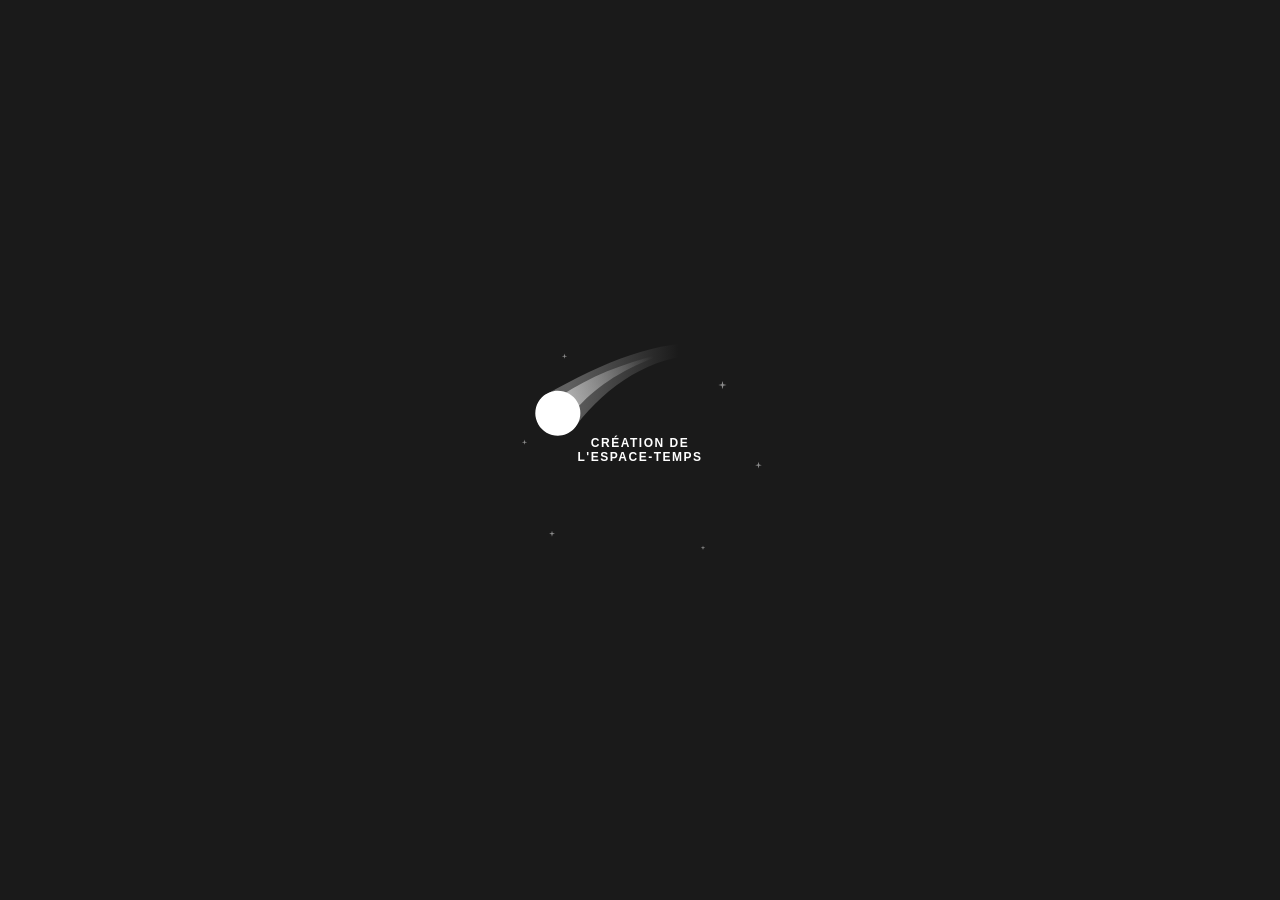
==== index.html @ 727779e1 "Initial PWA build Tablet/web version of the Electron whiteboard app. Reuses the same drawing engine " ====
<!DOCTYPE html>
<html lang="fr">
<head>
<meta charset="UTF-8">
<meta name="viewport" content="width=device-width, initial-scale=1, maximum-scale=1, user-scalable=no, viewport-fit=cover">
<meta http-equiv="Content-Security-Policy" content="default-src 'self'; connect-src 'self' https://electron.echecetmaths-coursparticuliers.workers.dev; img-src 'self' data: blob:; style-src 'self' 'unsafe-inline'; script-src 'self'">
<meta name="theme-color" content="#1a1a1a">
<meta name="mobile-web-app-capable" content="yes">
<meta name="apple-mobile-web-app-capable" content="yes">
<meta name="apple-mobile-web-app-status-bar-style" content="black-translucent">
<meta name="apple-mobile-web-app-title" content="Electron">
<title>Electron</title>
<link rel="manifest" href="manifest.webmanifest">
<link rel="apple-touch-icon" href="icons/icon-180.png">
<link rel="stylesheet" href="style.css">
</head>
<body>

<div id="splash-screen">
  <div class="splash-orbit">
    <svg viewBox="-110 -110 220 220" width="220" height="220">
      <defs>
        <linearGradient id="splash-tail-grad-a" x1="304.633" y1="324.722" x2="863.633" y2="326.722" gradientUnits="userSpaceOnUse">
          <stop stop-color="#D9D9D9"/>
          <stop offset="1" stop-color="#D9D9D9" stop-opacity="0"/>
        </linearGradient>
        <linearGradient id="splash-tail-grad-b" x1="308.632" y1="320.722" x2="744.133" y2="118.722" gradientUnits="userSpaceOnUse">
          <stop stop-color="#D9D9D9"/>
          <stop offset="1" stop-color="#D9D9D9" stop-opacity="0"/>
        </linearGradient>
      </defs>
      <g class="splash-comet-group">
        <g transform="translate(-131.65 -113.87) scale(0.19687)">
          <path d="M1059.13 27.2217C729.133 27.2217 508.544 120.665 181.788 301.126L345.633 453.222C528.133 211.722 819.133 46.2269 1094.13 114.222L1059.13 27.2217Z" fill="url(#splash-tail-grad-a)" fill-opacity="0.37"/>
          <path d="M750.984 100.185C749.881 98.419 747.776 97.5637 745.758 98.0772C587.47 138.359 413.221 204.687 268.75 301.849C246.114 317.072 241.617 348.31 257.524 370.47C278.203 399.278 322.193 398.657 344.976 371.482C428.582 271.756 563.551 174.911 748.52 107.26C751.39 106.21 752.604 102.776 750.984 100.185Z" fill="url(#splash-tail-grad-b)" fill-opacity="0.64"/>
          <path d="M281.085 280.862C241.598 270.281 199.466 281.57 170.56 310.477V310.477C141.653 339.383 130.364 381.515 140.944 421.002V421.002C151.525 460.489 182.368 491.332 221.855 501.912V501.912C261.341 512.493 303.473 501.203 332.38 472.297V472.297C361.286 443.391 372.575 401.259 361.995 361.772V361.772C351.414 322.285 320.572 291.442 281.085 280.862V280.862Z" fill="white"/>
        </g>
      </g>
    </svg>
    <svg class="splash-star s1" viewBox="0 0 24 24"><path d="M12 2l1.8 7.2L21 11l-7.2 1.8L12 20l-1.8-7.2L3 11l7.2-1.8z"/></svg>
    <svg class="splash-star s2" viewBox="0 0 24 24"><path d="M12 2l1.8 7.2L21 11l-7.2 1.8L12 20l-1.8-7.2L3 11l7.2-1.8z"/></svg>
    <svg class="splash-star s3" viewBox="0 0 24 24"><path d="M12 2l1.8 7.2L21 11l-7.2 1.8L12 20l-1.8-7.2L3 11l7.2-1.8z"/></svg>
    <svg class="splash-star s4" viewBox="0 0 24 24"><path d="M12 2l1.8 7.2L21 11l-7.2 1.8L12 20l-1.8-7.2L3 11l7.2-1.8z"/></svg>
    <svg class="splash-star s5" viewBox="0 0 24 24"><path d="M12 2l1.8 7.2L21 11l-7.2 1.8L12 20l-1.8-7.2L3 11l7.2-1.8z"/></svg>
    <svg class="splash-star s6" viewBox="0 0 24 24"><path d="M12 2l1.8 7.2L21 11l-7.2 1.8L12 20l-1.8-7.2L3 11l7.2-1.8z"/></svg>
    <div class="splash-text">Création de l'espace-temps</div>
  </div>
</div>

<div id="app">

  <aside id="sidebar">
    <div id="sidebar-header">
      <div id="logo"><span class="pulse-dot-wrap"><span class="pulse-ring"></span><span class="pulse-ring pulse-ring2"></span><span class="pulse-core"></span></span>Electron</div>
      <div id="sidebar-actions">
        <button id="btn-new-board" title="Nouveau tableau">+ Nouveau</button>
        <button id="btn-select-boards" title="Sélectionner des tableaux">Sélectionner</button>
      </div>
    </div>
    <div id="board-select-bar" class="hidden">
      <label class="board-select-all"><input type="checkbox" id="chk-select-all"> Tout sélectionner</label>
      <button id="btn-delete-selected" disabled>Supprimer</button>
      <button id="btn-cancel-select">Annuler</button>
    </div>
    <div id="board-list"></div>
    <div id="subscribe-btn-wrap">
      <div id="subscribe-btn-stars"></div>
      <button id="btn-subscribe" title="Personnaliser l'export PDF">
        <svg viewBox="0 0 24 24" fill="none" stroke="currentColor" stroke-width="1.6" stroke-linejoin="round"><path d="M12 17.27L18.18 21l-1.64-7.03L22 9.24l-7.19-.61L12 2 9.19 8.63 2 9.24l5.46 4.73L5.82 21z"/></svg>
        <span id="btn-subscribe-label">Personnaliser l'export PDF</span>
      </button>
    </div>
    <button id="btn-promo" title="Visiter echecetmaths.com">Propulsé par Echec &amp; Maths – Cours particuliers</button>
  </aside>

  <main id="main">
    <div id="topbar">
      <div class="tb-group">
        <button id="toggle-sidebar" class="icon-btn" title="Afficher/masquer la liste">☰</button>
        <input id="board-title" type="text" value="Tableau sans titre" spellcheck="false" title="Cliquer pour renommer le tableau">
      </div>
      <div class="tb-group" id="topbar-actions">
        <button id="btn-pages-mode" class="icon-btn" title="Mode pages A4">
          <svg viewBox="0 0 24 24" fill="none" stroke="currentColor" stroke-width="2" stroke-linecap="round">
            <rect x="5" y="2.5" width="14" height="19" rx="1.5" stroke-dasharray="2.8 2.8"/>
          </svg>
        </button>
        <button id="btn-settings" class="icon-btn" title="Réglages de l'export PDF">
          <svg viewBox="0 0 332 294" fill="none" xmlns="http://www.w3.org/2000/svg">
            <circle cx="165.777" cy="147" r="138" stroke="currentColor" stroke-width="18"/>
            <path d="M227.78 34.0013C276.575 5.77308 315.196 -4.90496 327.582 9.66242C347.616 33.2245 291.433 113.908 202.093 189.873L199.999 191.647C111.372 266.498 23.9311 308.136 4.05311 284.758C-8.36052 270.158 8.48887 233.626 44.3578 189.875C44.331 189.917 44.3045 189.959 44.2777 190L52.5306 208.45C48.1718 214.003 44.1709 219.396 40.5531 224.591C29.6777 240.209 22.8629 253.188 19.7953 262.811C17.9597 268.569 17.91 271.571 18.0394 272.867C19.2971 273.202 22.268 273.636 28.2465 272.75C38.2378 271.27 52.1428 266.629 69.306 258.406C103.384 242.078 146.592 213.438 190.433 176.16C234.274 138.882 269.489 100.841 291.082 69.8304C301.958 54.2126 308.773 41.234 311.84 31.6107C313.676 25.8513 313.727 22.849 313.597 21.554C312.34 21.218 309.369 20.7851 303.389 21.6712C293.398 23.1519 279.493 27.7917 262.329 36.015C256.616 38.7527 250.645 41.8367 244.457 45.2493C244.564 45.1664 244.671 45.0834 244.778 45.0003L227.78 34.0013Z" fill="currentColor"/>
          </svg>
        </button>
        <button id="btn-export" class="icon-btn" title="Exporter">
          <svg viewBox="0 0 24 24">
            <g transform="rotate(315 12 12)"><path d="M12 2.5c2.8 1.8 4.5 5.3 4.5 8.8 0 2.4-.7 4.5-1.8 6.2l-2.7 3-2.7-3C8.2 15.8 7.5 13.7 7.5 11.3c0-3.5 1.7-7 4.5-8.8z"/><circle cx="12" cy="10.5" r="1.7"/><path d="M8.3 15.5c-1.8.4-3 2-3 4.8 2.5 0 4.1-1.1 4.6-2.9M15.7 15.5c1.8.4 3 2 3 4.8-2.5 0-4.1-1.1-4.6-2.9"/></g>
            <g transform="scale(-1,1) translate(-24,0)">
              <path d="M4 18.2l.6 1.6 1.6.6-1.6.6-.6 1.6-.6-1.6-1.6-.6 1.6-.6z" fill="currentColor" stroke="none"/>
              <path d="M7.8 14.5l.4 1.1 1.1.4-1.1.4-.4 1.1-.4-1.1-1.1-.4 1.1-.4z" fill="currentColor" stroke="none"/>
            </g>
          </svg>
        </button>
        <button id="btn-theme" class="icon-btn" title="Thème"></button>
        <button id="btn-shortcuts" class="icon-btn" title="Raccourcis clavier">
          <svg viewBox="0 0 24 24"><path d="M12 2l1.8 7.2L21 11l-7.2 1.8L12 20l-1.8-7.2L3 11l7.2-1.8z"/></svg>
        </button>
        <button id="btn-clear" class="icon-btn" title="Effacer le tableau">🗑</button>
      </div>
    </div>

    <div id="canvas-wrap">
      <canvas id="board-canvas"></canvas>
      <div id="overlay-layer"></div>
      <div id="selection-toolbar"></div>

      <div id="tool-flyout"></div>

      <div id="calc-stars"></div>
      <div id="calc-panel" class="hidden">
        <div id="calc-header">
          <span>Calculatrice</span>
          <div id="calc-header-actions">
            <button id="calc-mode-toggle" title="Basculer degrés / radians">DEG</button>
            <button id="calc-close" title="Fermer">✕</button>
          </div>
        </div>
        <input id="calc-input" type="text" placeholder="Ex : sin(30)+2^3" spellcheck="false" autocomplete="off">
        <div id="calc-result"></div>
        <div id="calc-buttons"></div>
      </div>

      <div id="custom-cursor">
        <span class="pulse-ring"></span><span class="pulse-ring pulse-ring2"></span><span class="pulse-core"></span>
        <svg id="eraser-ring" viewBox="0 0 100 100"><circle cx="50" cy="50" r="46" stroke-width="8" stroke-dasharray="10 14"/></svg>
        <span id="cursor-badge"></span>
      </div>

      <div id="toolbar-stars"></div>

      <div id="bottom-toolbar">
        <button class="tool-btn" id="btn-undo" title="Annuler (Ctrl+Z)">↺</button>
        <button class="tool-btn" id="btn-redo" title="Rétablir (Ctrl+Y)">↻</button>
        <span class="bt-sep"></span>
        <button class="tool-btn" data-tool="select" data-flyout="select" title="Sélection (A)">
          <svg viewBox="0 0 24 24"><path d="M3 3l7.07 16.97 2.51-7.39 7.39-2.51L3 3z"/></svg>
        </button>
        <button class="tool-btn" data-tool="hand" title="Main / déplacer (Z)">
          <svg viewBox="0 0 24 24"><path d="M8 12V5a1.5 1.5 0 0 1 3 0v5M11 10V3.5a1.5 1.5 0 0 1 3 0V10m3 0V5a1.5 1.5 0 0 1 3 0v9c0 3.5-2 7-6 7s-6-2-8-5l-1.5-3c-.5-1 0-2 1-2.2.7-.15 1.3.1 1.8.7L8 13"/></svg>
        </button>
        <span class="bt-sep"></span>
        <button class="tool-btn" data-tool="pen" data-flyout="pen" title="Stylo (E)">
          <svg viewBox="0 0 24 24"><g transform="rotate(315 12 12)"><path d="M12 2.5c2.8 1.8 4.5 5.3 4.5 8.8 0 2.4-.7 4.5-1.8 6.2l-2.7 3-2.7-3C8.2 15.8 7.5 13.7 7.5 11.3c0-3.5 1.7-7 4.5-8.8z"/><circle cx="12" cy="10.5" r="1.7"/><path d="M8.3 15.5c-1.8.4-3 2-3 4.8 2.5 0 4.1-1.1 4.6-2.9M15.7 15.5c1.8.4 3 2 3 4.8-2.5 0-4.1-1.1-4.6-2.9"/></g></svg>
        </button>
        <span class="bt-sep"></span>
        <button class="tool-btn" data-tool="note" title="Ajouter une note (N)">
          <svg viewBox="0 0 24 24"><path d="M4 4h16v11l-5 5H4V4z"/><path d="M15 20v-5h5"/></svg>
        </button>
        <span class="bt-sep"></span>
        <button class="tool-btn" data-tool="text" title="Texte (T)">
          <svg viewBox="0 0 24 24"><path d="M5 6h14M12 6v13"/></svg>
        </button>
        <button class="tool-btn" data-tool="shapes" data-flyout="shapes" title="Formes">
          <svg viewBox="0 0 24 24"><rect x="3" y="3" width="9" height="9" rx="1.5"/><circle cx="16.5" cy="16.5" r="4.5"/></svg>
        </button>
        <button class="tool-btn" data-flyout="maths" title="Maths">
          <svg viewBox="0 0 24 24"><path d="M3 21V3M3 21h18"/><path d="M6.5 15c1.8-6 3.6-6 5.5 0s3.7 6 5.5 0"/></svg>
        </button>
        <span class="bt-sep"></span>
        <button class="tool-btn" id="btn-grid" title="Afficher / masquer le quadrillage">
          <svg viewBox="0 0 24 24"><rect x="3" y="3" width="18" height="18" rx="1.5"/><path d="M3 9h18M3 15h18M9 3v18M15 3v18"/></svg>
        </button>
        <span class="bt-sep"></span>
        <button class="tool-btn" id="btn-insert" title="Insérer une image ou un document (PDF)">
          <svg viewBox="0 0 24 24"><circle cx="12" cy="12" r="9"/><path d="M12 8v8M8 12h8"/></svg>
        </button>
      </div>

      <div id="empty-state" class="hidden">
        <div class="empty-state-inner">
          <p>Aucun tableau sélectionné</p>
          <button id="btn-empty-new">+ Nouveau tableau</button>
        </div>
      </div>

      <div id="zoom-pill">
        <button id="btn-zoom-out" title="Zoom arrière">
          <svg viewBox="0 0 24 24"><circle cx="10.5" cy="10.5" r="6.5"/><path d="M21 21l-4.8-4.8M8 10.5h5"/></svg>
        </button>
        <span id="zoom-level">100%</span>
        <button id="btn-zoom-in" title="Zoom avant">
          <svg viewBox="0 0 24 24"><circle cx="10.5" cy="10.5" r="6.5"/><path d="M21 21l-4.8-4.8M10.5 8v5M8 10.5h5"/></svg>
        </button>
        <button id="btn-zoom-fit" title="Ajuster à l'écran">
          <svg viewBox="0 0 24 24"><path d="M9 4H5a1 1 0 0 0-1 1v4M15 4h4a1 1 0 0 1 1 1v4M9 20H5a1 1 0 0 1-1-1v-4M15 20h4a1 1 0 0 0 1-1v-4"/></svg>
        </button>
      </div>
    </div>
    <div id="status-bar">
      <span id="save-status">Enregistré</span>
    </div>
  </main>

  <div id="subscribe-modal" class="hidden">
    <div id="subscribe-panel">
      <div id="subscribe-header">
        <span id="subscribe-title">Personnaliser l'export PDF</span>
        <button id="btn-subscribe-close" title="Fermer">✕</button>
      </div>
      <div id="subscribe-body">

        <!-- Not subscribed: explainer + subscribe -->
        <div id="subscribe-screen-explainer">
          <p class="subscribe-intro">Avec l'abonnement, personnalise l'apparence de tes exports PDF :</p>
          <div id="subscribe-compare">
            <div class="subscribe-compare-col">
              <div class="subscribe-compare-head">Sans abonnement</div>
              <div class="subscribe-compare-row"><span class="sc-label">Header</span><span class="sc-value">Texte fixe</span></div>
              <div class="subscribe-compare-row"><span class="sc-label">Footer</span><span class="sc-value">Texte fixe</span></div>
              <div class="subscribe-compare-row"><span class="sc-label">Dernière page</span><span class="sc-value">Page fixe (QR code)</span></div>
              <div class="subscribe-compare-row"><span class="sc-label">Logo</span><span class="sc-value">Logo Echec &amp; Maths</span></div>
            </div>
            <div class="subscribe-compare-col subscribe-compare-col-highlight">
              <div class="subscribe-compare-head">Avec abonnement</div>
              <div class="subscribe-compare-row"><span class="sc-label">Header</span><span class="sc-value">Modifiable ou masquable</span></div>
              <div class="subscribe-compare-row"><span class="sc-label">Footer</span><span class="sc-value">Modifiable ou masquable</span></div>
              <div class="subscribe-compare-row"><span class="sc-label">Dernière page</span><span class="sc-value">Ton propre PDF, ou masquable</span></div>
              <div class="subscribe-compare-row"><span class="sc-label">Logo</span><span class="sc-value">Ton propre logo</span></div>
            </div>
          </div>

          <label class="subscribe-label" for="subscribe-email">Email utilisé lors du paiement</label>
          <div id="subscribe-email-row">
            <input type="email" id="subscribe-email" placeholder="toi@exemple.com">
            <button id="btn-subscribe-verify">Vérifier</button>
          </div>
          <p id="subscribe-status">Statut : entre ton email et clique sur Vérifier après paiement.</p>

          <div id="subscribe-plans">
            <button id="btn-subscribe-monthly" class="subscribe-plan-btn">S'abonner — 2,99€ / mois</button>
            <button id="btn-subscribe-yearly" class="subscribe-plan-btn">S'abonner — 29,99€ / an</button>
          </div>
          <p id="subscribe-cancel-note">Résiliable à n'importe quel moment, directement depuis l'application.</p>
        </div>

        <!-- Subscribed, opened via the sidebar star button: manage/cancel -->
        <div id="subscribe-screen-manage" class="hidden">
          <p id="manage-status">Chargement...</p>
          <button id="btn-manage-portal" class="subscribe-plan-btn">Gérer mon abonnement (Stripe)</button>
        </div>

        <!-- Subscribed, opened via the gear button: editable export settings -->
        <div id="subscribe-screen-settings" class="hidden">
          <p id="pdf-prefs-cancel-notice" class="hidden"></p>
          <div id="pdf-prefs-columns">
            <div id="pdf-prefs-form-col">
              <div class="pdf-prefs-section">
                <label class="subscribe-label">Logo personnalisé</label>
                <div id="pdf-prefs-logo-row">
                  <img id="pdf-prefs-logo-preview" class="hidden">
                  <span id="pdf-prefs-logo-empty">Aucun logo</span>
                  <button id="btn-pdf-prefs-pick-logo">Choisir…</button>
                  <button id="btn-pdf-prefs-clear-logo" class="hidden">Retirer</button>
                </div>
              </div>

              <div class="pdf-prefs-section">
                <label class="subscribe-label" for="pdf-prefs-header-text">Texte du header (vide = nom du tableau)</label>
                <input type="text" id="pdf-prefs-header-text" placeholder="Nom du tableau">
              </div>

              <div class="pdf-prefs-section">
                <label class="subscribe-label" for="pdf-prefs-footer-text">Texte du footer</label>
                <input type="text" id="pdf-prefs-footer-text">
              </div>

              <div class="pdf-prefs-section">
                <label class="subscribe-label">Page de fin personnalisée</label>
                <div id="pdf-prefs-endpdf-row">
                  <span id="pdf-prefs-endpdf-name">Page par défaut (QR code)</span>
                  <button id="btn-pdf-prefs-pick-endpdf">Choisir un PDF…</button>
                  <button id="btn-pdf-prefs-clear-endpdf" class="hidden">Retirer</button>
                </div>
              </div>

              <div class="pdf-prefs-section pdf-prefs-toggles">
                <label class="pdf-pref-check"><input type="checkbox" id="pdf-prefs-cover"> Afficher la page de garde</label>
                <label class="pdf-pref-check"><input type="checkbox" id="pdf-prefs-end"> Afficher la page de fin</label>
                <label class="pdf-pref-check"><input type="checkbox" id="pdf-prefs-header"> Afficher le header</label>
                <label class="pdf-pref-check"><input type="checkbox" id="pdf-prefs-footer"> Afficher le footer</label>
                <label class="pdf-pref-check"><input type="checkbox" id="pdf-prefs-page-numbers"> Afficher les numéros de page</label>
                <label class="pdf-pref-check"><input type="checkbox" id="pdf-prefs-stars"> Afficher les étoiles décoratives</label>
                <label class="pdf-pref-check"><input type="checkbox" id="pdf-prefs-logo"> Afficher le logo</label>
                <label class="pdf-pref-check"><input type="checkbox" id="pdf-prefs-meteors"> Afficher les météorites</label>
              </div>

              <button id="btn-pdf-prefs-save">Enregistrer</button>
            </div>

            <div id="pdf-prefs-preview-col">
              <label class="subscribe-label">Aperçu</label>
              <div id="pdf-preview-stack">
                <div id="pdf-preview-loading">Chargement…</div>
              </div>
            </div>
          </div>
        </div>

      </div>
    </div>
  </div>

  <div id="portal-modal" class="hidden">
    <div id="portal-modal-inner">
      <div id="portal-modal-header">
        <span>Gérer mon abonnement</span>
        <button id="btn-portal-close" title="Fermer">✕</button>
      </div>
      <div id="portal-modal-slot"></div>
    </div>
  </div>

  <div id="shortcuts-modal" class="hidden">
    <div id="shortcuts-panel">
      <div id="shortcuts-header">
        <span>Raccourcis clavier</span>
        <button id="btn-shortcuts-close" title="Fermer">✕</button>
      </div>
      <p id="shortcuts-intro">Clique sur une touche pour la changer, puis appuie sur la nouvelle touche.</p>
      <div id="shortcuts-list"></div>
      <button id="btn-shortcuts-reset">Réinitialiser les raccourcis par défaut</button>
    </div>
  </div>

  <input type="file" id="image-input" accept="image/*,application/pdf" style="display:none">
</div>

<script src="pdf-lib.min.js"></script>
<script src="pdf-export.js"></script>
<script src="api-shim.js"></script>
<script src="app.js"></script>
<script src="register-sw.js"></script>
</body>
</html>
---- style.css ----
:root {
  --accent: #2a2a2a;
  --accent-light: #ececec;
  --accent-contrast: #ffffff;
  --bg: #f5f5f7;
  --panel: #ffffff;
  --border: #e2e2e6;
  --text: #1c1c1e;
  --text-dim: #6e6e73;
  --canvas-bg: #fafafa;
  --dot: #d7d7dc;
}

:root[data-theme="dark"] {
  --accent: #ffffff;
  --accent-light: #3a3a3e;
  --accent-contrast: #1a1a1a;
  --bg: #1e1e22;
  --panel: #26262b;
  --border: #38383e;
  --text: #f0f0f2;
  --text-dim: #a0a0a8;
  --canvas-bg: #232326;
  --dot: #3a3a40;
}

/* Light mode variants: same palette as the base :root, only the accent (used for buttons,
   selection, and the whiteboard's page-border guides) changes per subject. */
:root[data-theme="physique"] {
  --accent: #FF8A1F;
  --accent-light: #FFECD9;
  --accent-contrast: #ffffff;
}
:root[data-theme="chimie"] {
  --accent: #57B3FE;
  --accent-light: #E2F2FF;
  --accent-contrast: #ffffff;
}
:root[data-theme="biologie"] {
  --accent: #6DC82A;
  --accent-light: #E7F7DA;
  --accent-contrast: #ffffff;
}

* { box-sizing: border-box; }

html, body {
  margin: 0;
  padding: 0;
  height: 100%;
  overflow: hidden;
  font-family: -apple-system, "Segoe UI", Roboto, Helvetica, Arial, sans-serif;
  background: var(--bg);
  color: var(--text);
}

/* Splash screen: orbiting comet + trail + twinkling stars, shown while boards load */
#splash-screen {
  position: fixed;
  inset: 0;
  z-index: 99999;
  background: #1a1a1a;
  display: flex;
  align-items: center;
  justify-content: center;
  transition: opacity 0.5s ease;
}
#splash-screen.splash-hidden {
  opacity: 0;
  pointer-events: none;
}
.splash-orbit {
  position: relative;
  width: 220px;
  height: 220px;
}
.splash-orbit svg:first-child {
  position: absolute;
  inset: 0;
  overflow: visible;
}
.splash-comet-group {
  transform-origin: 0 0;
  animation: splash-spin 1s linear infinite;
}
@keyframes splash-spin {
  from { transform: rotate(0deg); }
  to { transform: rotate(-360deg); }
}
.splash-text {
  position: absolute;
  left: 50%;
  top: 50%;
  transform: translate(-50%, -50%);
  color: #ffffff;
  font-size: 12px;
  font-weight: 600;
  letter-spacing: 1.5px;
  text-transform: uppercase;
  text-align: center;
  width: 130px;
  animation: splash-glow 2.6s ease-in-out infinite;
}
@keyframes splash-glow {
  0%, 100% { text-shadow: 0 0 6px rgba(255,255,255,0.3), 0 0 2px rgba(255,255,255,0.4); opacity: 0.75; }
  50% { text-shadow: 0 0 18px rgba(255,255,255,0.95), 0 0 6px rgba(255,255,255,0.8); opacity: 1; }
}
.splash-star {
  position: absolute;
  width: 9px;
  height: 9px;
  fill: #fff;
  opacity: 0.5;
  animation: splash-twinkle 2.4s ease-in-out infinite;
}
.splash-star.s1 { top: 6%; left: 14%; width: 7px; height: 7px; animation-delay: 0s; }
.splash-star.s2 { top: 18%; right: 10%; width: 11px; height: 11px; animation-delay: 0.5s; }
.splash-star.s3 { bottom: 10%; left: 8%; width: 8px; height: 8px; animation-delay: 1s; }
.splash-star.s4 { bottom: 4%; right: 20%; width: 6px; height: 6px; animation-delay: 1.5s; }
.splash-star.s5 { top: 45%; left: -4%; width: 7px; height: 7px; animation-delay: 0.8s; }
.splash-star.s6 { top: 55%; right: -6%; width: 9px; height: 9px; animation-delay: 1.9s; }
@keyframes splash-twinkle {
  0%, 100% { opacity: 0.2; transform: scale(0.8); }
  50% { opacity: 0.9; transform: scale(1.15); }
}

#app {
  display: flex;
  height: 100vh;
  width: 100vw;
}

/* Sidebar */
#sidebar {
  width: 260px;
  flex-shrink: 0;
  background: var(--panel);
  border-right: 1px solid var(--border);
  display: flex;
  flex-direction: column;
  transition: margin-left 0.15s ease;
}
#sidebar.collapsed {
  margin-left: -260px;
}

#sidebar-header {
  padding: 16px;
  border-bottom: 1px solid var(--border);
}

#logo {
  font-weight: 700;
  font-size: 16px;
  display: flex;
  align-items: center;
  gap: 8px;
  margin-bottom: 12px;
}
/* Pulsing dot motif (logo + custom cursor), echoing the comet-head logo */
@keyframes pulse-ring-anim {
  0% { transform: scale(0.55); opacity: 0.55; }
  100% { transform: scale(1.9); opacity: 0; }
}
.pulse-dot-wrap {
  position: relative;
  width: 10px;
  height: 10px;
  flex-shrink: 0;
}
.pulse-dot-wrap .pulse-core {
  position: absolute;
  inset: 0;
  border-radius: 50%;
  background: var(--accent);
}
.pulse-dot-wrap .pulse-ring {
  position: absolute;
  inset: 0;
  border-radius: 50%;
  border: 1.4px solid var(--accent);
  animation: pulse-ring-anim 2.2s ease-out infinite;
}
.pulse-dot-wrap .pulse-ring2 { animation-delay: 1.1s; }

/* Custom app cursor: a dot with two soft pulsing rings, following the pointer.
   Color is set inline via JS to match the current drawing color. */
#custom-cursor {
  position: absolute;
  top: 0;
  left: 0;
  width: 18px;
  height: 18px;
  pointer-events: none;
  z-index: 40;
  display: none;
  transform: translate(-50%, -50%) scale(var(--cs, 1));
  color: var(--text);
}
#custom-cursor.visible { display: block; }
#custom-cursor .pulse-core {
  position: absolute;
  left: 50%;
  top: 50%;
  width: 8px;
  height: 8px;
  margin: -4px 0 0 -4px;
  border-radius: 50%;
  background: currentColor;
}
#custom-cursor .pulse-ring {
  position: absolute;
  left: 50%;
  top: 50%;
  width: 8px;
  height: 8px;
  margin: -4px 0 0 -4px;
  border-radius: 50%;
  border: 2.2px solid currentColor;
  animation: pulse-ring-anim-cursor 1.7s ease-out infinite;
}
#custom-cursor .pulse-ring2 { animation-delay: 0.85s; }
#cursor-badge {
  position: absolute;
  right: -10px;
  bottom: -10px;
  width: 15px;
  height: 15px;
  display: none;
  align-items: center;
  justify-content: center;
  color: var(--text);
  background: var(--panel);
  border: 1.5px solid var(--border);
  border-radius: 4px;
}
#cursor-badge.visible { display: flex; }
#cursor-badge svg { width: 10px; height: 10px; }
@keyframes pulse-ring-anim-cursor {
  0% { transform: scale(0.7); opacity: 0.8; }
  100% { transform: scale(2.8); opacity: 0; }
}

/* Rotating dashed ring showing the eraser's actual hitbox, active when an
   eraser mode (full, partial, or the Wacom pen's temporary eraser) is on. */
#eraser-ring {
  position: absolute;
  left: 50%;
  top: 50%;
  display: none;
  pointer-events: none;
  color: currentColor;
  animation: eraser-ring-spin 1.4s linear infinite;
}
#eraser-ring circle {
  fill: none;
  stroke: currentColor;
  stroke-linecap: round;
  opacity: 0.85;
}
@keyframes eraser-ring-spin {
  from { transform: translate(-50%, -50%) rotate(0deg); }
  to { transform: translate(-50%, -50%) rotate(360deg); }
}

/* Scientific calculator panel */
#calc-panel {
  position: absolute;
  top: 50%;
  right: 16px;
  transform: translateY(-50%);
  width: 260px;
  background: var(--panel);
  border: 1px solid var(--border);
  border-radius: 12px;
  box-shadow: 0 10px 30px rgba(0,0,0,0.2);
  z-index: 45;
  padding: 10px;
  display: flex;
  flex-direction: column;
  gap: 8px;
}
#calc-panel.hidden { display: none; }
#calc-header {
  display: flex;
  align-items: center;
  justify-content: space-between;
  font-size: 13px;
  font-weight: 600;
  color: var(--text);
}
#calc-header-actions { display: flex; gap: 4px; }
#calc-header-actions button {
  border: 1px solid var(--border);
  background: transparent;
  color: var(--text-dim);
  font-size: 11px;
  font-weight: 700;
  border-radius: 6px;
  padding: 3px 7px;
  cursor: pointer;
}
#calc-header-actions button:hover { background: var(--bg); }
#calc-header-actions button.active { background: var(--accent); color: var(--accent-contrast); border-color: var(--accent); }
#calc-input {
  width: 100%;
  box-sizing: border-box;
  padding: 8px 10px;
  border-radius: 8px;
  border: 1px solid var(--border);
  background: var(--bg);
  color: var(--text);
  font-size: 14px;
  font-family: inherit;
}
#calc-input:focus { outline: none; border-color: var(--accent); }
#calc-result {
  min-height: 18px;
  padding: 0 2px;
  font-size: 15px;
  font-weight: 600;
  color: var(--accent);
  text-align: right;
  word-break: break-all;
}
#calc-result.error { color: #e0405a; font-weight: 500; font-size: 12px; }
#calc-buttons {
  display: grid;
  grid-template-columns: repeat(5, 1fr);
  gap: 5px;
}
#calc-buttons button {
  border: none;
  background: var(--bg);
  color: var(--text);
  font-size: 12px;
  border-radius: 6px;
  padding: 8px 0;
  cursor: pointer;
}
#calc-buttons button:hover { background: var(--accent-light); }
#calc-buttons button.calc-eq {
  background: var(--accent);
  color: var(--accent-contrast);
  grid-column: span 2;
  font-weight: 700;
}
#calc-buttons button.calc-eq:hover { opacity: 0.9; }

.hidden { display: none !important; }

#sidebar-actions {
  display: flex;
  gap: 6px;
}

#btn-new-board {
  flex: 1;
  padding: 9px 12px;
  border-radius: 8px;
  border: none;
  background: var(--accent);
  color: var(--accent-contrast);
  font-weight: 600;
  font-size: 13px;
  cursor: pointer;
}
#btn-new-board:hover { opacity: 0.9; }

#btn-select-boards {
  padding: 9px 10px;
  border-radius: 8px;
  border: 1px solid var(--border);
  background: transparent;
  color: var(--text);
  font-weight: 600;
  font-size: 12px;
  cursor: pointer;
  white-space: nowrap;
}
#btn-select-boards:hover { background: var(--bg); }
#btn-select-boards.active { background: var(--accent); color: var(--accent-contrast); border-color: var(--accent); }

#board-select-bar {
  display: flex;
  align-items: center;
  gap: 10px;
  padding: 8px 16px;
  border-bottom: 1px solid var(--border);
  font-size: 12px;
  color: var(--text-dim);
}
.board-select-all {
  display: flex;
  align-items: center;
  gap: 6px;
  cursor: pointer;
  flex: 1;
}
#board-select-bar button {
  border: none;
  background: none;
  cursor: pointer;
  font-size: 12px;
  font-weight: 600;
  padding: 4px 8px;
  border-radius: 6px;
  color: var(--text-dim);
}
#board-select-bar button:hover { background: var(--bg); }
#btn-delete-selected {
  color: #e0405a !important;
}
#btn-delete-selected:disabled {
  opacity: 0.4;
  cursor: default;
}
#btn-delete-selected:disabled:hover { background: none; }

.board-checkbox {
  flex-shrink: 0;
  width: 16px;
  height: 16px;
  cursor: pointer;
}

#board-list {
  flex: 1;
  overflow-y: auto;
  padding: 8px;
}

#btn-promo {
  flex-shrink: 0;
  border: none;
  border-top: 1px solid var(--border);
  background: transparent;
  color: var(--text-dim);
  font-size: 11px;
  padding: 10px 12px;
  cursor: pointer;
  text-align: center;
  line-height: 1.4;
}
#btn-promo:hover { background: var(--bg); color: var(--text); }

#subscribe-btn-wrap {
  position: relative;
  flex-shrink: 0;
  overflow: visible;
}
#subscribe-btn-stars {
  position: absolute;
  left: 50%;
  bottom: 100%;
  transform: translateX(-50%);
  width: 100%;
  height: 30px;
  pointer-events: none;
  z-index: 1;
  overflow: visible;
}
.subscribe-star {
  position: absolute;
  bottom: 0;
  fill: var(--accent);
  opacity: 0;
  animation-name: subscribe-star-rise;
  animation-timing-function: ease-in;
  animation-iteration-count: infinite;
}
@keyframes subscribe-star-rise {
  0% { transform: translate(-50%, 0); opacity: 0; }
  14% { opacity: var(--peak-op, 0.5); }
  60% { opacity: var(--peak-op, 0.5); }
  100% { transform: translate(-50%, -30px); opacity: 0; }
}
#btn-subscribe {
  position: relative;
  z-index: 2;
  width: 100%;
  display: flex;
  align-items: center;
  justify-content: center;
  gap: 6px;
  border: none;
  border-top: 1px solid var(--border);
  background: transparent;
  color: var(--accent);
  font-size: 12px;
  font-weight: 600;
  padding: 10px 12px;
  cursor: pointer;
  text-align: center;
}
#btn-subscribe svg { width: 15px; height: 15px; flex-shrink: 0; }
#btn-subscribe:hover { background: var(--accent-light); }

#subscribe-modal {
  position: fixed;
  inset: 0;
  z-index: 300;
  background: rgba(0,0,0,0.45);
  display: flex;
  align-items: center;
  justify-content: center;
}
#subscribe-panel {
  width: 360px;
  max-width: calc(100vw - 32px);
  max-height: calc(100vh - 32px);
  overflow-y: auto;
  background: var(--panel);
  border: 1px solid var(--border);
  border-radius: 12px;
  box-shadow: 0 20px 50px rgba(0,0,0,0.35);
  padding: 16px;
  transition: width 0.15s ease;
}
#subscribe-panel.wide { width: 660px; }

#pdf-prefs-columns { display: flex; gap: 18px; align-items: flex-start; }
#pdf-prefs-form-col { flex: 1 1 auto; min-width: 0; }
#pdf-prefs-preview-col { flex: 0 0 180px; position: sticky; top: 0; }
#pdf-preview-stack {
  display: flex;
  flex-direction: column;
  gap: 10px;
  align-items: center;
  background: var(--bg);
  border: 1px solid var(--border);
  border-radius: 8px;
  padding: 10px;
}
#pdf-preview-loading { font-size: 12px; color: var(--text-dim); padding: 20px 0; }
.pdf-preview-page {
  width: 150px;
  height: 212px;
  display: flex;
  flex-direction: column;
  overflow: hidden;
  box-shadow: 0 2px 8px rgba(0,0,0,0.2);
  flex-shrink: 0;
}
.pdf-preview-band { flex: 0 0 auto; display: block; width: 100%; height: auto; }
.pdf-preview-body {
  flex: 1 1 auto;
  min-height: 0;
  display: flex;
  align-items: center;
  justify-content: center;
  font-size: 10px;
  color: var(--text-dim);
  background:
    repeating-linear-gradient(var(--bg) 0px, var(--bg) 17px, var(--border) 18px);
}
.pdf-preview-full-img { width: 150px; height: 212px; display: block; object-fit: cover; flex-shrink: 0; box-shadow: 0 2px 8px rgba(0,0,0,0.2); }
.pdf-preview-endpdf-placeholder {
  width: 150px;
  height: 212px;
  display: flex;
  flex-direction: column;
  align-items: center;
  justify-content: center;
  gap: 6px;
  font-size: 11px;
  color: var(--text-dim);
  background: var(--panel);
  border: 1px dashed var(--border);
  flex-shrink: 0;
  text-align: center;
  padding: 8px;
}
.pdf-preview-endpdf-placeholder svg { width: 28px; height: 28px; }
.pdf-preview-label { font-size: 10px; color: var(--text-dim); text-align: center; }
#subscribe-header {
  display: flex;
  align-items: center;
  justify-content: space-between;
  font-size: 14px;
  font-weight: 600;
  color: var(--text);
  margin-bottom: 12px;
}
#btn-subscribe-close {
  border: none;
  background: transparent;
  color: var(--text-dim);
  cursor: pointer;
  font-size: 14px;
  padding: 2px 6px;
  border-radius: 4px;
}
#btn-subscribe-close:hover { background: var(--bg); }

#shortcuts-modal {
  position: fixed;
  inset: 0;
  z-index: 300;
  background: rgba(0,0,0,0.45);
  display: flex;
  align-items: center;
  justify-content: center;
}
#shortcuts-panel {
  width: 340px;
  max-width: calc(100vw - 32px);
  max-height: calc(100vh - 32px);
  overflow-y: auto;
  background: var(--panel);
  border: 1px solid var(--border);
  border-radius: 12px;
  box-shadow: 0 20px 50px rgba(0,0,0,0.35);
  padding: 16px;
}
#shortcuts-header {
  display: flex;
  align-items: center;
  justify-content: space-between;
  font-size: 14px;
  font-weight: 600;
  color: var(--text);
  margin-bottom: 4px;
}
#btn-shortcuts-close {
  border: none;
  background: transparent;
  color: var(--text-dim);
  cursor: pointer;
  font-size: 14px;
  padding: 2px 6px;
  border-radius: 4px;
}
#btn-shortcuts-close:hover { background: var(--bg); }
#shortcuts-intro { font-size: 12px; color: var(--text-dim); margin: 0 0 12px; line-height: 1.5; }
#shortcuts-list { display: flex; flex-direction: column; gap: 4px; margin-bottom: 14px; }
.shortcut-row {
  display: flex; align-items: center; justify-content: space-between;
  padding: 6px 4px; border-radius: 6px;
}
.shortcut-row-label { font-size: 13px; color: var(--text); }
.shortcut-key-btn {
  min-width: 34px;
  padding: 4px 8px;
  border-radius: 6px;
  border: 1px solid var(--border);
  background: var(--bg);
  color: var(--text);
  font-size: 12px;
  font-weight: 700;
  text-transform: uppercase;
  cursor: pointer;
  font-family: inherit;
}
.shortcut-key-btn:hover { border-color: var(--accent); }
.shortcut-key-btn.listening {
  border-color: var(--accent);
  color: var(--accent);
  background: var(--accent-light);
}
#btn-shortcuts-reset {
  width: 100%;
  padding: 8px;
  border-radius: 8px;
  border: 1px solid var(--border);
  background: transparent;
  color: var(--text-dim);
  font-size: 12px;
  cursor: pointer;
}
#btn-shortcuts-reset:hover { background: var(--bg); color: var(--text); }

#portal-modal {
  position: fixed;
  inset: 0;
  z-index: 300;
  background: rgba(0,0,0,0.45);
  display: flex;
  align-items: center;
  justify-content: center;
}
#portal-modal-inner {
  width: 480px;
  max-width: calc(100vw - 32px);
  height: 720px;
  max-height: calc(100vh - 32px);
  background: var(--panel);
  border: 1px solid var(--border);
  border-radius: 12px;
  box-shadow: 0 20px 50px rgba(0,0,0,0.35);
  overflow: hidden;
  display: flex;
  flex-direction: column;
}
#portal-modal-header {
  display: flex;
  align-items: center;
  justify-content: space-between;
  padding: 10px 14px;
  font-size: 14px;
  font-weight: 600;
  color: var(--text);
  border-bottom: 1px solid var(--border);
  flex: 0 0 auto;
}
#btn-portal-close {
  border: none;
  background: transparent;
  color: var(--text-dim);
  cursor: pointer;
  font-size: 14px;
  padding: 2px 6px;
  border-radius: 4px;
}
#btn-portal-close:hover { background: var(--bg); }
#portal-modal-slot {
  flex: 1 1 auto;
  min-height: 0;
}
#portal-modal-slot.loading {
  display: flex;
  align-items: center;
  justify-content: center;
  background: #1a1a1a;
}
#portal-modal-slot.loading .splash-orbit { position: relative; }
#subscribe-status {
  font-size: 12px;
  color: var(--text-dim);
  margin: 0 0 12px;
}
.subscribe-label {
  display: block;
  font-size: 11px;
  color: var(--text-dim);
  margin-bottom: 4px;
}
#subscribe-email-row {
  display: flex;
  gap: 6px;
  margin-bottom: 14px;
}
#subscribe-email {
  flex: 1;
  padding: 8px 10px;
  border-radius: 8px;
  border: 1px solid var(--border);
  background: var(--bg);
  color: var(--text);
  font-size: 13px;
}
#subscribe-email-row button {
  padding: 8px 12px;
  border-radius: 8px;
  border: none;
  background: var(--border);
  color: var(--text);
  cursor: pointer;
  font-size: 12px;
  white-space: nowrap;
}
#subscribe-email-row button:hover { background: var(--text-dim); color: var(--panel); }
#subscribe-plans {
  display: flex;
  flex-direction: column;
  gap: 8px;
}
.subscribe-plan-btn {
  padding: 10px 12px;
  border-radius: 8px;
  border: none;
  background: var(--accent);
  color: var(--accent-contrast);
  cursor: pointer;
  font-size: 13px;
  font-weight: 600;
}
.subscribe-plan-btn:hover { opacity: 0.9; }
#subscribe-cancel-note {
  margin: 8px 0 0;
  font-size: 11.5px;
  color: var(--text-dim);
  text-align: center;
}
#pdf-prefs-cancel-notice {
  margin: 0 0 12px;
  padding: 8px 12px;
  border-radius: 8px;
  background: var(--accent-light);
  color: var(--accent);
  font-size: 12px;
  line-height: 1.5;
}

.subscribe-intro {
  font-size: 13px;
  color: var(--text);
  margin: 0 0 10px;
}
#subscribe-compare {
  display: grid;
  grid-template-columns: 1fr 1fr;
  gap: 8px;
  margin-bottom: 16px;
}
.subscribe-compare-col {
  border: 1px solid var(--border);
  border-radius: 8px;
  padding: 8px;
  background: var(--bg);
}
.subscribe-compare-col-highlight {
  border-color: var(--accent);
  background: var(--accent-light);
}
.subscribe-compare-head {
  font-size: 11px;
  font-weight: 700;
  color: var(--text);
  margin-bottom: 6px;
  text-align: center;
}
.subscribe-compare-row {
  display: flex;
  flex-direction: column;
  gap: 1px;
  padding: 4px 0;
  border-top: 1px solid var(--border);
}
.subscribe-compare-row:first-of-type { border-top: none; }
.sc-label {
  font-size: 10px;
  font-weight: 600;
  color: var(--text-dim);
  text-transform: uppercase;
  letter-spacing: 0.02em;
}
.sc-value {
  font-size: 11px;
  color: var(--text);
  line-height: 1.3;
}

.pdf-prefs-section {
  margin-bottom: 14px;
}
#pdf-prefs-header-text,
#pdf-prefs-footer-text {
  width: 100%;
  padding: 8px 10px;
  border-radius: 8px;
  border: 1px solid var(--border);
  background: var(--bg);
  color: var(--text);
  font-size: 13px;
  box-sizing: border-box;
}
#pdf-prefs-logo-row,
#pdf-prefs-endpdf-row {
  display: flex;
  align-items: center;
  gap: 8px;
  flex-wrap: wrap;
}
#pdf-prefs-logo-preview {
  max-width: 60px;
  max-height: 32px;
  border-radius: 4px;
  background: var(--bg);
  border: 1px solid var(--border);
}
#pdf-prefs-logo-empty,
#pdf-prefs-endpdf-name {
  font-size: 12px;
  color: var(--text-dim);
  flex: 1;
}
.pdf-prefs-section button {
  padding: 6px 10px;
  border-radius: 6px;
  border: 1px solid var(--border);
  background: var(--bg);
  color: var(--text);
  cursor: pointer;
  font-size: 11px;
  white-space: nowrap;
}
.pdf-prefs-section button:hover { background: var(--border); }
.pdf-prefs-toggles {
  border-top: 1px solid var(--border);
  padding-top: 8px;
}
.pdf-pref-check {
  display: flex;
  align-items: center;
  gap: 8px;
  font-size: 13px;
  color: var(--text);
  padding: 6px 0;
  cursor: pointer;
}
#manage-status {
  font-size: 13px;
  color: var(--text);
  line-height: 1.6;
  margin: 0 0 14px;
}
#btn-pdf-prefs-save {
  width: 100%;
  margin-top: 8px;
  padding: 10px 12px;
  border-radius: 8px;
  border: none;
  background: var(--accent);
  color: var(--accent-contrast);
  cursor: pointer;
  font-size: 13px;
  font-weight: 600;
}

.board-item {
  display: flex;
  align-items: center;
  gap: 10px;
  padding: 8px;
  border-radius: 8px;
  cursor: pointer;
  margin-bottom: 4px;
  position: relative;
}
.board-item:hover { background: var(--bg); }
.board-item.active { background: var(--accent-light); }

.board-thumb {
  width: 44px;
  height: 32px;
  border-radius: 4px;
  background: var(--canvas-bg);
  border: 1px solid var(--border);
  flex-shrink: 0;
  background-size: cover;
  background-position: center;
}

.board-info { flex: 1; min-width: 0; }
.board-name {
  font-size: 13px;
  font-weight: 500;
  white-space: nowrap;
  overflow: hidden;
  text-overflow: ellipsis;
}
.board-name-edit {
  font-size: 13px;
  font-weight: 500;
  width: 100%;
  padding: 1px 4px;
  border-radius: 4px;
  border: 1px solid var(--accent);
  background: var(--bg);
  color: var(--text);
  font-family: inherit;
}
.board-date {
  font-size: 11px;
  color: var(--text-dim);
}

.board-menu-btn {
  background: none;
  border: none;
  color: var(--text-dim);
  cursor: pointer;
  font-size: 16px;
  padding: 2px 6px;
  border-radius: 4px;
  opacity: 0.55;
}
.board-item:hover .board-menu-btn { opacity: 1; }
.board-menu-btn:hover { background: var(--border); }

.board-dropdown {
  position: absolute;
  right: 8px;
  top: 36px;
  background: var(--panel);
  border: 1px solid var(--border);
  border-radius: 8px;
  box-shadow: 0 6px 20px rgba(0,0,0,0.15);
  z-index: 50;
  overflow: hidden;
  min-width: 140px;
}
.board-dropdown button {
  display: block;
  width: 100%;
  text-align: left;
  padding: 8px 12px;
  border: none;
  background: none;
  cursor: pointer;
  font-size: 13px;
  color: var(--text);
}
.board-dropdown button:hover { background: var(--bg); }
.board-dropdown button.danger { color: #e0405a; }

.page-mode-dropdown {
  position: fixed;
  background: var(--panel);
  border: 1px solid var(--border);
  border-radius: 8px;
  box-shadow: 0 6px 20px rgba(0,0,0,0.15);
  z-index: 200;
  overflow: hidden;
  min-width: 220px;
  padding: 4px;
}
.page-mode-dropdown button {
  display: flex;
  align-items: center;
  gap: 10px;
  width: 100%;
  text-align: left;
  padding: 8px 10px;
  border: none;
  border-radius: 6px;
  background: none;
  cursor: pointer;
  font-size: 13px;
  color: var(--text);
}
.page-mode-dropdown button:hover { background: var(--bg); }
.page-mode-dropdown button.active-option { background: var(--accent-light); box-shadow: inset 0 0 0 1.5px var(--accent); }
.page-mode-dropdown .pmd-icon {
  display: inline-flex;
  align-items: center;
  justify-content: center;
  width: 26px;
  flex-shrink: 0;
  color: var(--text-dim);
}
.page-mode-dropdown .pmd-icon svg, .page-mode-dropdown .pmd-icon img { display: block; }
.page-mode-dropdown button.active-option .pmd-icon { color: var(--accent); }

/* Main */
#main {
  flex: 1;
  display: flex;
  flex-direction: column;
  min-width: 0;
}

#topbar {
  display: flex;
  align-items: center;
  gap: 10px;
  padding: 8px 12px;
  background: var(--panel);
  border-bottom: 1px solid var(--border);
  flex-wrap: wrap;
}

.tb-group {
  display: flex;
  align-items: center;
  gap: 4px;
}

.tb-sep {
  width: 1px;
  height: 22px;
  background: var(--border);
  margin: 0 4px;
}

#board-title {
  border: 1px dashed var(--border);
  background: transparent;
  font-size: 14px;
  font-weight: 600;
  color: var(--text);
  padding: 6px 8px;
  border-radius: 6px;
  width: 180px;
  cursor: text;
}
#board-title:hover {
  background: var(--bg);
  border-color: var(--text-dim);
}
#board-title:focus {
  background: var(--bg);
  border: 1px solid var(--accent);
  outline: none;
}

.icon-btn, .tool-btn {
  border: none;
  background: transparent;
  color: var(--text);
  width: 32px;
  height: 32px;
  border-radius: 8px;
  cursor: pointer;
  font-size: 15px;
  display: flex;
  align-items: center;
  justify-content: center;
  flex-shrink: 0;
}
.icon-btn:hover, .tool-btn:hover { background: var(--bg); }
.tool-btn.active, .icon-btn.active { background: var(--accent-light); color: var(--accent); }

.icon-btn svg, .tool-btn svg, .flyout-btn svg, #zoom-pill button svg {
  width: 18px;
  height: 18px;
  fill: none;
  stroke: currentColor;
  stroke-width: 1.6;
  stroke-linecap: round;
  stroke-linejoin: round;
}
.tool-btn[data-tool="select"] svg { fill: currentColor; stroke: none; }

#zoom-level {
  font-size: 12px;
  color: var(--text-dim);
  width: 42px;
  text-align: center;
}

/* Contextual flyout above the toolbar (pen / shapes presets) */
#tool-flyout {
  position: absolute;
  left: 50%;
  bottom: 78px;
  transform: translateX(-50%) translateY(6px);
  display: none;
  flex-direction: column;
  gap: 4px;
  background: var(--panel);
  border-radius: 16px;
  padding: 8px;
  box-shadow: 0 8px 24px rgba(0,0,0,0.16), 0 1px 3px rgba(0,0,0,0.08);
  z-index: 25;
  opacity: 0;
  transition: opacity 0.12s ease, transform 0.12s ease;
}
#tool-flyout.visible {
  display: flex;
  opacity: 1;
  transform: translateX(-50%) translateY(0);
}

.flyout-row {
  display: flex;
  align-items: center;
  gap: 4px;
}

.flyout-btn {
  width: 36px;
  height: 36px;
  border-radius: 50%;
  border: none;
  cursor: pointer;
  display: flex;
  align-items: center;
  justify-content: center;
  background: transparent;
  color: var(--text);
  flex-shrink: 0;
}
.flyout-btn:hover { background: var(--bg); }
.flyout-btn.active { background: var(--accent-light); box-shadow: inset 0 0 0 2px var(--accent); }
.flyout-btn.close { color: var(--text-dim); font-size: 16px; }
.flyout-btn-label {
  width: auto;
  border-radius: 10px;
  padding: 0 12px;
  font-size: 12px;
  font-weight: 600;
  white-space: nowrap;
}

/* Partial eraser: filled circle (black in light mode, white in dark mode) */
.flyout-btn-filled {
  background: var(--accent);
  color: var(--accent-contrast);
}
.flyout-btn-filled:hover { background: var(--accent); opacity: 0.85; }
.flyout-btn-filled.active { background: var(--accent); color: var(--accent-contrast); box-shadow: inset 0 0 0 2px var(--accent-contrast); }

.flyout-dot {
  position: relative;
  width: 20px;
  height: 20px;
  border-radius: 50%;
  display: inline-block;
  background: currentColor;
  box-shadow: inset 0 0 0 1px rgba(0,0,0,0.12);
  transition: transform 0.18s cubic-bezier(.34,1.56,.64,1);
}
.flyout-dot::after {
  content: '';
  position: absolute;
  inset: -5px;
  border-radius: 50%;
  border: 1.5px solid currentColor;
  animation: pulse-ring-anim 2.3s ease-out infinite;
  pointer-events: none;
}
.flyout-btn:hover .flyout-dot {
  transform: translateY(-4px) scale(1.12);
}

.flyout-shape-icon {
  width: 20px;
  height: 20px;
  fill: none;
  stroke: currentColor;
  stroke-width: 1.6;
}

.flyout-sep {
  width: 1px;
  height: 22px;
  background: var(--border);
  margin: 0 4px;
  flex-shrink: 0;
}

.flyout-color-input {
  width: 26px;
  height: 26px;
  border: none;
  background: none;
  cursor: pointer;
  padding: 0;
  flex-shrink: 0;
}

.flyout-width-select {
  font-size: 12px;
  border: 1px solid var(--border);
  border-radius: 6px;
  padding: 4px 6px;
  background: var(--panel);
  color: var(--text);
  flex-shrink: 0;
}

/* Bottom-right floating zoom pill */
#zoom-pill {
  position: absolute;
  right: 16px;
  bottom: 20px;
  display: flex;
  align-items: center;
  gap: 2px;
  background: var(--panel);
  border-radius: 999px;
  padding: 6px 8px;
  box-shadow: 0 8px 24px rgba(0,0,0,0.16), 0 1px 3px rgba(0,0,0,0.08);
  z-index: 20;
}
#zoom-pill button {
  border: none;
  background: transparent;
  color: var(--text);
  width: 30px;
  height: 30px;
  border-radius: 50%;
  cursor: pointer;
  display: flex;
  align-items: center;
  justify-content: center;
}
#zoom-pill button:hover { background: var(--bg); }

/* Canvas */
#canvas-wrap {
  flex: 1;
  position: relative;
  overflow: hidden;
  background: var(--canvas-bg);
}

#empty-state {
  position: absolute;
  inset: 0;
  z-index: 60;
  display: flex;
  align-items: center;
  justify-content: center;
  background: var(--canvas-bg);
}
#empty-state.hidden { display: none; }
.empty-state-inner {
  text-align: center;
  color: var(--text-dim);
  font-size: 14px;
}
.empty-state-inner p { margin: 0 0 14px; }
#btn-empty-new {
  padding: 10px 18px;
  border-radius: 8px;
  border: none;
  background: var(--accent);
  color: var(--accent-contrast);
  font-weight: 600;
  font-size: 13px;
  cursor: pointer;
}
#btn-empty-new:hover { opacity: 0.9; }

#main.no-board #bottom-toolbar,
#main.no-board #zoom-pill,
#main.no-board #topbar-actions,
#main.no-board #toolbar-stars {
  display: none;
}

/* Decorative sparkle stars rising from the bottom of the screen, fading out
   as they reach the top of the toolbar, echoing the logo */
#toolbar-stars {
  position: absolute;
  left: 50%;
  bottom: 0;
  transform: translateX(-50%);
  width: 560px;
  max-width: calc(100% - 32px);
  height: 92px;
  pointer-events: none;
  z-index: 15;
  overflow: visible;
}
.toolbar-star {
  position: absolute;
  bottom: 0;
  fill: var(--accent);
  opacity: 0;
  animation-name: toolbar-star-rise;
  animation-timing-function: ease-in;
  animation-iteration-count: infinite;
}
@keyframes toolbar-star-rise {
  0% { transform: translate(-50%, 0); opacity: 0; }
  14% { opacity: var(--peak-op, 0.5); }
  60% { opacity: var(--peak-op, 0.5); }
  100% { transform: translate(-50%, -92px); opacity: 0; }
}

/* Same rising-star decoration as the toolbar, scoped to the calculator panel */
#calc-stars {
  position: absolute;
  top: 50%;
  right: 16px;
  transform: translateY(-50%);
  width: 260px;
  height: 600px;
  pointer-events: none;
  z-index: 44;
  overflow: visible;
  display: none;
}
#calc-stars.visible { display: block; }
.calc-star {
  position: absolute;
  bottom: 0;
  fill: var(--accent);
  opacity: 0;
  animation-name: calc-star-rise;
  animation-timing-function: ease-in;
  animation-iteration-count: infinite;
}
@keyframes calc-star-rise {
  0% { transform: translate(-50%, 0); opacity: 0; }
  14% { opacity: var(--peak-op, 0.5); }
  60% { opacity: var(--peak-op, 0.5); }
  100% { transform: translate(-50%, -600px); opacity: 0; }
}

/* Floating bottom toolbar (Whiteboard-style pill) */
#bottom-toolbar {
  position: absolute;
  left: 50%;
  bottom: 20px;
  transform: translateX(-50%);
  display: flex;
  align-items: center;
  gap: 2px;
  background: var(--panel);
  border-radius: 999px;
  padding: 6px 10px;
  box-shadow: 0 8px 24px rgba(0,0,0,0.16), 0 1px 3px rgba(0,0,0,0.08);
  z-index: 20;
  max-width: calc(100% - 32px);
  overflow-x: auto;
}

.bt-sep {
  width: 1px;
  height: 24px;
  background: var(--border);
  margin: 0 6px;
  flex-shrink: 0;
}

#bottom-toolbar .tool-btn {
  width: 38px;
  height: 38px;
  border-radius: 50%;
  flex-shrink: 0;
}
#bottom-toolbar .tool-btn.active {
  background: var(--accent);
  color: var(--accent-contrast);
}
#bottom-toolbar .tool-btn[data-tool="pen"].active {
  background: transparent;
  border: 2px solid currentColor;
  color: var(--accent);
}

#board-canvas {
  position: absolute;
  top: 0;
  left: 0;
  width: 100%;
  height: 100%;
  touch-action: none;
}

#overlay-layer {
  position: absolute;
  top: 0;
  left: 0;
  width: 100%;
  height: 100%;
  pointer-events: none;
}

.overlay-editable {
  position: absolute;
  pointer-events: auto;
  outline: none;
  border: 1.5px dashed var(--accent);
  background: transparent;
  overflow: hidden;
  white-space: pre-wrap;
  word-break: break-word;
  font-family: -apple-system, "Segoe UI", Roboto, Helvetica, Arial, sans-serif;
}

.note-editable {
  border: none;
  border-radius: 4px;
  padding: 10px;
  box-shadow: 0 2px 10px rgba(0,0,0,0.15);
}

#selection-toolbar {
  position: absolute;
  display: none;
  background: var(--panel);
  border: 1px solid var(--border);
  border-radius: 10px;
  box-shadow: 0 6px 18px rgba(0,0,0,0.18);
  padding: 4px;
  gap: 2px;
  z-index: 30;
}
#selection-toolbar.visible { display: flex; }
#selection-toolbar button {
  border: none;
  background: none;
  width: 28px;
  height: 28px;
  border-radius: 6px;
  cursor: pointer;
  font-size: 14px;
  color: var(--text);
}
#selection-toolbar button:hover { background: var(--bg); }
#selection-toolbar button.active { background: var(--accent); color: var(--accent-contrast); }
.sel-color-btn {
  position: relative;
  transition: transform 0.18s cubic-bezier(.34,1.56,.64,1);
}
.sel-color-btn::after {
  content: '';
  position: absolute;
  inset: 1px;
  border-radius: 50%;
  border: 1.4px solid currentColor;
  animation: pulse-ring-anim 2.3s ease-out infinite;
  pointer-events: none;
}
.sel-color-btn:hover {
  background: none !important;
  transform: translateY(-4px) scale(1.15);
}

.sel-stepper {
  display: flex;
  align-items: center;
  gap: 2px;
}
.sel-stepper button {
  width: 22px !important;
  font-size: 15px !important;
  font-weight: 700;
}
.sel-tick-input {
  width: 34px;
  height: 24px;
  border: 1px solid var(--border);
  border-radius: 5px;
  background: var(--bg);
  color: var(--text);
  font-size: 11px;
  text-align: center;
  padding: 0;
}
.sel-tick-input:focus { outline: none; border-color: var(--accent); }

#status-bar {
  display: none;
}

/* Scrollbar */
#board-list::-webkit-scrollbar { width: 8px; }
#board-list::-webkit-scrollbar-thumb { background: var(--border); border-radius: 4px; }
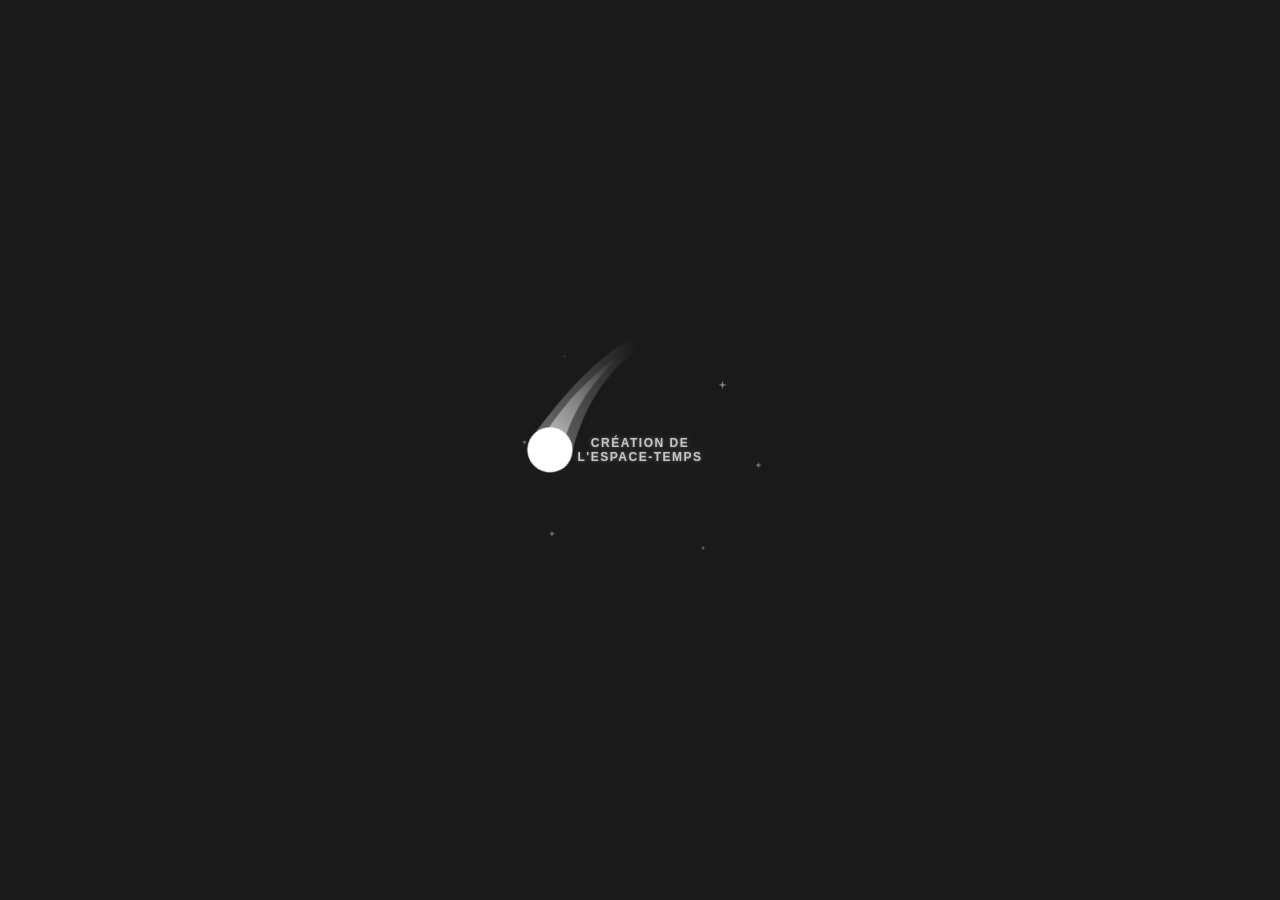
==== commit 89b5791f: "Move app under /electron/, prepare custom domain Restructures the repo so the PWA lives at /electron" ====
--- a/index.html
+++ b/index.html
@@ -2,342 +2,10 @@
 <html lang="fr">
 <head>
 <meta charset="UTF-8">
-<meta name="viewport" content="width=device-width, initial-scale=1, maximum-scale=1, user-scalable=no, viewport-fit=cover">
-<meta http-equiv="Content-Security-Policy" content="default-src 'self'; connect-src 'self' https://electron.echecetmaths-coursparticuliers.workers.dev; img-src 'self' data: blob:; style-src 'self' 'unsafe-inline'; script-src 'self'">
-<meta name="theme-color" content="#1a1a1a">
-<meta name="mobile-web-app-capable" content="yes">
-<meta name="apple-mobile-web-app-capable" content="yes">
-<meta name="apple-mobile-web-app-status-bar-style" content="black-translucent">
-<meta name="apple-mobile-web-app-title" content="Electron">
+<meta http-equiv="refresh" content="0; url=/electron/">
 <title>Electron</title>
-<link rel="manifest" href="manifest.webmanifest">
-<link rel="apple-touch-icon" href="icons/icon-180.png">
-<link rel="stylesheet" href="style.css">
 </head>
 <body>
-
-<div id="splash-screen">
-  <div class="splash-orbit">
-    <svg viewBox="-110 -110 220 220" width="220" height="220">
-      <defs>
-        <linearGradient id="splash-tail-grad-a" x1="304.633" y1="324.722" x2="863.633" y2="326.722" gradientUnits="userSpaceOnUse">
-          <stop stop-color="#D9D9D9"/>
-          <stop offset="1" stop-color="#D9D9D9" stop-opacity="0"/>
-        </linearGradient>
-        <linearGradient id="splash-tail-grad-b" x1="308.632" y1="320.722" x2="744.133" y2="118.722" gradientUnits="userSpaceOnUse">
-          <stop stop-color="#D9D9D9"/>
-          <stop offset="1" stop-color="#D9D9D9" stop-opacity="0"/>
-        </linearGradient>
-      </defs>
-      <g class="splash-comet-group">
-        <g transform="translate(-131.65 -113.87) scale(0.19687)">
-          <path d="M1059.13 27.2217C729.133 27.2217 508.544 120.665 181.788 301.126L345.633 453.222C528.133 211.722 819.133 46.2269 1094.13 114.222L1059.13 27.2217Z" fill="url(#splash-tail-grad-a)" fill-opacity="0.37"/>
-          <path d="M750.984 100.185C749.881 98.419 747.776 97.5637 745.758 98.0772C587.47 138.359 413.221 204.687 268.75 301.849C246.114 317.072 241.617 348.31 257.524 370.47C278.203 399.278 322.193 398.657 344.976 371.482C428.582 271.756 563.551 174.911 748.52 107.26C751.39 106.21 752.604 102.776 750.984 100.185Z" fill="url(#splash-tail-grad-b)" fill-opacity="0.64"/>
-          <path d="M281.085 280.862C241.598 270.281 199.466 281.57 170.56 310.477V310.477C141.653 339.383 130.364 381.515 140.944 421.002V421.002C151.525 460.489 182.368 491.332 221.855 501.912V501.912C261.341 512.493 303.473 501.203 332.38 472.297V472.297C361.286 443.391 372.575 401.259 361.995 361.772V361.772C351.414 322.285 320.572 291.442 281.085 280.862V280.862Z" fill="white"/>
-        </g>
-      </g>
-    </svg>
-    <svg class="splash-star s1" viewBox="0 0 24 24"><path d="M12 2l1.8 7.2L21 11l-7.2 1.8L12 20l-1.8-7.2L3 11l7.2-1.8z"/></svg>
-    <svg class="splash-star s2" viewBox="0 0 24 24"><path d="M12 2l1.8 7.2L21 11l-7.2 1.8L12 20l-1.8-7.2L3 11l7.2-1.8z"/></svg>
-    <svg class="splash-star s3" viewBox="0 0 24 24"><path d="M12 2l1.8 7.2L21 11l-7.2 1.8L12 20l-1.8-7.2L3 11l7.2-1.8z"/></svg>
-    <svg class="splash-star s4" viewBox="0 0 24 24"><path d="M12 2l1.8 7.2L21 11l-7.2 1.8L12 20l-1.8-7.2L3 11l7.2-1.8z"/></svg>
-    <svg class="splash-star s5" viewBox="0 0 24 24"><path d="M12 2l1.8 7.2L21 11l-7.2 1.8L12 20l-1.8-7.2L3 11l7.2-1.8z"/></svg>
-    <svg class="splash-star s6" viewBox="0 0 24 24"><path d="M12 2l1.8 7.2L21 11l-7.2 1.8L12 20l-1.8-7.2L3 11l7.2-1.8z"/></svg>
-    <div class="splash-text">Création de l'espace-temps</div>
-  </div>
-</div>
-
-<div id="app">
-
-  <aside id="sidebar">
-    <div id="sidebar-header">
-      <div id="logo"><span class="pulse-dot-wrap"><span class="pulse-ring"></span><span class="pulse-ring pulse-ring2"></span><span class="pulse-core"></span></span>Electron</div>
-      <div id="sidebar-actions">
-        <button id="btn-new-board" title="Nouveau tableau">+ Nouveau</button>
-        <button id="btn-select-boards" title="Sélectionner des tableaux">Sélectionner</button>
-      </div>
-    </div>
-    <div id="board-select-bar" class="hidden">
-      <label class="board-select-all"><input type="checkbox" id="chk-select-all"> Tout sélectionner</label>
-      <button id="btn-delete-selected" disabled>Supprimer</button>
-      <button id="btn-cancel-select">Annuler</button>
-    </div>
-    <div id="board-list"></div>
-    <div id="subscribe-btn-wrap">
-      <div id="subscribe-btn-stars"></div>
-      <button id="btn-subscribe" title="Personnaliser l'export PDF">
-        <svg viewBox="0 0 24 24" fill="none" stroke="currentColor" stroke-width="1.6" stroke-linejoin="round"><path d="M12 17.27L18.18 21l-1.64-7.03L22 9.24l-7.19-.61L12 2 9.19 8.63 2 9.24l5.46 4.73L5.82 21z"/></svg>
-        <span id="btn-subscribe-label">Personnaliser l'export PDF</span>
-      </button>
-    </div>
-    <button id="btn-promo" title="Visiter echecetmaths.com">Propulsé par Echec &amp; Maths – Cours particuliers</button>
-  </aside>
-
-  <main id="main">
-    <div id="topbar">
-      <div class="tb-group">
-        <button id="toggle-sidebar" class="icon-btn" title="Afficher/masquer la liste">☰</button>
-        <input id="board-title" type="text" value="Tableau sans titre" spellcheck="false" title="Cliquer pour renommer le tableau">
-      </div>
-      <div class="tb-group" id="topbar-actions">
-        <button id="btn-pages-mode" class="icon-btn" title="Mode pages A4">
-          <svg viewBox="0 0 24 24" fill="none" stroke="currentColor" stroke-width="2" stroke-linecap="round">
-            <rect x="5" y="2.5" width="14" height="19" rx="1.5" stroke-dasharray="2.8 2.8"/>
-          </svg>
-        </button>
-        <button id="btn-settings" class="icon-btn" title="Réglages de l'export PDF">
-          <svg viewBox="0 0 332 294" fill="none" xmlns="http://www.w3.org/2000/svg">
-            <circle cx="165.777" cy="147" r="138" stroke="currentColor" stroke-width="18"/>
-            <path d="M227.78 34.0013C276.575 5.77308 315.196 -4.90496 327.582 9.66242C347.616 33.2245 291.433 113.908 202.093 189.873L199.999 191.647C111.372 266.498 23.9311 308.136 4.05311 284.758C-8.36052 270.158 8.48887 233.626 44.3578 189.875C44.331 189.917 44.3045 189.959 44.2777 190L52.5306 208.45C48.1718 214.003 44.1709 219.396 40.5531 224.591C29.6777 240.209 22.8629 253.188 19.7953 262.811C17.9597 268.569 17.91 271.571 18.0394 272.867C19.2971 273.202 22.268 273.636 28.2465 272.75C38.2378 271.27 52.1428 266.629 69.306 258.406C103.384 242.078 146.592 213.438 190.433 176.16C234.274 138.882 269.489 100.841 291.082 69.8304C301.958 54.2126 308.773 41.234 311.84 31.6107C313.676 25.8513 313.727 22.849 313.597 21.554C312.34 21.218 309.369 20.7851 303.389 21.6712C293.398 23.1519 279.493 27.7917 262.329 36.015C256.616 38.7527 250.645 41.8367 244.457 45.2493C244.564 45.1664 244.671 45.0834 244.778 45.0003L227.78 34.0013Z" fill="currentColor"/>
-          </svg>
-        </button>
-        <button id="btn-export" class="icon-btn" title="Exporter">
-          <svg viewBox="0 0 24 24">
-            <g transform="rotate(315 12 12)"><path d="M12 2.5c2.8 1.8 4.5 5.3 4.5 8.8 0 2.4-.7 4.5-1.8 6.2l-2.7 3-2.7-3C8.2 15.8 7.5 13.7 7.5 11.3c0-3.5 1.7-7 4.5-8.8z"/><circle cx="12" cy="10.5" r="1.7"/><path d="M8.3 15.5c-1.8.4-3 2-3 4.8 2.5 0 4.1-1.1 4.6-2.9M15.7 15.5c1.8.4 3 2 3 4.8-2.5 0-4.1-1.1-4.6-2.9"/></g>
-            <g transform="scale(-1,1) translate(-24,0)">
-              <path d="M4 18.2l.6 1.6 1.6.6-1.6.6-.6 1.6-.6-1.6-1.6-.6 1.6-.6z" fill="currentColor" stroke="none"/>
-              <path d="M7.8 14.5l.4 1.1 1.1.4-1.1.4-.4 1.1-.4-1.1-1.1-.4 1.1-.4z" fill="currentColor" stroke="none"/>
-            </g>
-          </svg>
-        </button>
-        <button id="btn-theme" class="icon-btn" title="Thème"></button>
-        <button id="btn-shortcuts" class="icon-btn" title="Raccourcis clavier">
-          <svg viewBox="0 0 24 24"><path d="M12 2l1.8 7.2L21 11l-7.2 1.8L12 20l-1.8-7.2L3 11l7.2-1.8z"/></svg>
-        </button>
-        <button id="btn-clear" class="icon-btn" title="Effacer le tableau">🗑</button>
-      </div>
-    </div>
-
-    <div id="canvas-wrap">
-      <canvas id="board-canvas"></canvas>
-      <div id="overlay-layer"></div>
-      <div id="selection-toolbar"></div>
-
-      <div id="tool-flyout"></div>
-
-      <div id="calc-stars"></div>
-      <div id="calc-panel" class="hidden">
-        <div id="calc-header">
-          <span>Calculatrice</span>
-          <div id="calc-header-actions">
-            <button id="calc-mode-toggle" title="Basculer degrés / radians">DEG</button>
-            <button id="calc-close" title="Fermer">✕</button>
-          </div>
-        </div>
-        <input id="calc-input" type="text" placeholder="Ex : sin(30)+2^3" spellcheck="false" autocomplete="off">
-        <div id="calc-result"></div>
-        <div id="calc-buttons"></div>
-      </div>
-
-      <div id="custom-cursor">
-        <span class="pulse-ring"></span><span class="pulse-ring pulse-ring2"></span><span class="pulse-core"></span>
-        <svg id="eraser-ring" viewBox="0 0 100 100"><circle cx="50" cy="50" r="46" stroke-width="8" stroke-dasharray="10 14"/></svg>
-        <span id="cursor-badge"></span>
-      </div>
-
-      <div id="toolbar-stars"></div>
-
-      <div id="bottom-toolbar">
-        <button class="tool-btn" id="btn-undo" title="Annuler (Ctrl+Z)">↺</button>
-        <button class="tool-btn" id="btn-redo" title="Rétablir (Ctrl+Y)">↻</button>
-        <span class="bt-sep"></span>
-        <button class="tool-btn" data-tool="select" data-flyout="select" title="Sélection (A)">
-          <svg viewBox="0 0 24 24"><path d="M3 3l7.07 16.97 2.51-7.39 7.39-2.51L3 3z"/></svg>
-        </button>
-        <button class="tool-btn" data-tool="hand" title="Main / déplacer (Z)">
-          <svg viewBox="0 0 24 24"><path d="M8 12V5a1.5 1.5 0 0 1 3 0v5M11 10V3.5a1.5 1.5 0 0 1 3 0V10m3 0V5a1.5 1.5 0 0 1 3 0v9c0 3.5-2 7-6 7s-6-2-8-5l-1.5-3c-.5-1 0-2 1-2.2.7-.15 1.3.1 1.8.7L8 13"/></svg>
-        </button>
-        <span class="bt-sep"></span>
-        <button class="tool-btn" data-tool="pen" data-flyout="pen" title="Stylo (E)">
-          <svg viewBox="0 0 24 24"><g transform="rotate(315 12 12)"><path d="M12 2.5c2.8 1.8 4.5 5.3 4.5 8.8 0 2.4-.7 4.5-1.8 6.2l-2.7 3-2.7-3C8.2 15.8 7.5 13.7 7.5 11.3c0-3.5 1.7-7 4.5-8.8z"/><circle cx="12" cy="10.5" r="1.7"/><path d="M8.3 15.5c-1.8.4-3 2-3 4.8 2.5 0 4.1-1.1 4.6-2.9M15.7 15.5c1.8.4 3 2 3 4.8-2.5 0-4.1-1.1-4.6-2.9"/></g></svg>
-        </button>
-        <span class="bt-sep"></span>
-        <button class="tool-btn" data-tool="note" title="Ajouter une note (N)">
-          <svg viewBox="0 0 24 24"><path d="M4 4h16v11l-5 5H4V4z"/><path d="M15 20v-5h5"/></svg>
-        </button>
-        <span class="bt-sep"></span>
-        <button class="tool-btn" data-tool="text" title="Texte (T)">
-          <svg viewBox="0 0 24 24"><path d="M5 6h14M12 6v13"/></svg>
-        </button>
-        <button class="tool-btn" data-tool="shapes" data-flyout="shapes" title="Formes">
-          <svg viewBox="0 0 24 24"><rect x="3" y="3" width="9" height="9" rx="1.5"/><circle cx="16.5" cy="16.5" r="4.5"/></svg>
-        </button>
-        <button class="tool-btn" data-flyout="maths" title="Maths">
-          <svg viewBox="0 0 24 24"><path d="M3 21V3M3 21h18"/><path d="M6.5 15c1.8-6 3.6-6 5.5 0s3.7 6 5.5 0"/></svg>
-        </button>
-        <span class="bt-sep"></span>
-        <button class="tool-btn" id="btn-grid" title="Afficher / masquer le quadrillage">
-          <svg viewBox="0 0 24 24"><rect x="3" y="3" width="18" height="18" rx="1.5"/><path d="M3 9h18M3 15h18M9 3v18M15 3v18"/></svg>
-        </button>
-        <span class="bt-sep"></span>
-        <button class="tool-btn" id="btn-insert" title="Insérer une image ou un document (PDF)">
-          <svg viewBox="0 0 24 24"><circle cx="12" cy="12" r="9"/><path d="M12 8v8M8 12h8"/></svg>
-        </button>
-      </div>
-
-      <div id="empty-state" class="hidden">
-        <div class="empty-state-inner">
-          <p>Aucun tableau sélectionné</p>
-          <button id="btn-empty-new">+ Nouveau tableau</button>
-        </div>
-      </div>
-
-      <div id="zoom-pill">
-        <button id="btn-zoom-out" title="Zoom arrière">
-          <svg viewBox="0 0 24 24"><circle cx="10.5" cy="10.5" r="6.5"/><path d="M21 21l-4.8-4.8M8 10.5h5"/></svg>
-        </button>
-        <span id="zoom-level">100%</span>
-        <button id="btn-zoom-in" title="Zoom avant">
-          <svg viewBox="0 0 24 24"><circle cx="10.5" cy="10.5" r="6.5"/><path d="M21 21l-4.8-4.8M10.5 8v5M8 10.5h5"/></svg>
-        </button>
-        <button id="btn-zoom-fit" title="Ajuster à l'écran">
-          <svg viewBox="0 0 24 24"><path d="M9 4H5a1 1 0 0 0-1 1v4M15 4h4a1 1 0 0 1 1 1v4M9 20H5a1 1 0 0 1-1-1v-4M15 20h4a1 1 0 0 0 1-1v-4"/></svg>
-        </button>
-      </div>
-    </div>
-    <div id="status-bar">
-      <span id="save-status">Enregistré</span>
-    </div>
-  </main>
-
-  <div id="subscribe-modal" class="hidden">
-    <div id="subscribe-panel">
-      <div id="subscribe-header">
-        <span id="subscribe-title">Personnaliser l'export PDF</span>
-        <button id="btn-subscribe-close" title="Fermer">✕</button>
-      </div>
-      <div id="subscribe-body">
-
-        <!-- Not subscribed: explainer + subscribe -->
-        <div id="subscribe-screen-explainer">
-          <p class="subscribe-intro">Avec l'abonnement, personnalise l'apparence de tes exports PDF :</p>
-          <div id="subscribe-compare">
-            <div class="subscribe-compare-col">
-              <div class="subscribe-compare-head">Sans abonnement</div>
-              <div class="subscribe-compare-row"><span class="sc-label">Header</span><span class="sc-value">Texte fixe</span></div>
-              <div class="subscribe-compare-row"><span class="sc-label">Footer</span><span class="sc-value">Texte fixe</span></div>
-              <div class="subscribe-compare-row"><span class="sc-label">Dernière page</span><span class="sc-value">Page fixe (QR code)</span></div>
-              <div class="subscribe-compare-row"><span class="sc-label">Logo</span><span class="sc-value">Logo Echec &amp; Maths</span></div>
-            </div>
-            <div class="subscribe-compare-col subscribe-compare-col-highlight">
-              <div class="subscribe-compare-head">Avec abonnement</div>
-              <div class="subscribe-compare-row"><span class="sc-label">Header</span><span class="sc-value">Modifiable ou masquable</span></div>
-              <div class="subscribe-compare-row"><span class="sc-label">Footer</span><span class="sc-value">Modifiable ou masquable</span></div>
-              <div class="subscribe-compare-row"><span class="sc-label">Dernière page</span><span class="sc-value">Ton propre PDF, ou masquable</span></div>
-              <div class="subscribe-compare-row"><span class="sc-label">Logo</span><span class="sc-value">Ton propre logo</span></div>
-            </div>
-          </div>
-
-          <label class="subscribe-label" for="subscribe-email">Email utilisé lors du paiement</label>
-          <div id="subscribe-email-row">
-            <input type="email" id="subscribe-email" placeholder="toi@exemple.com">
-            <button id="btn-subscribe-verify">Vérifier</button>
-          </div>
-          <p id="subscribe-status">Statut : entre ton email et clique sur Vérifier après paiement.</p>
-
-          <div id="subscribe-plans">
-            <button id="btn-subscribe-monthly" class="subscribe-plan-btn">S'abonner — 2,99€ / mois</button>
-            <button id="btn-subscribe-yearly" class="subscribe-plan-btn">S'abonner — 29,99€ / an</button>
-          </div>
-          <p id="subscribe-cancel-note">Résiliable à n'importe quel moment, directement depuis l'application.</p>
-        </div>
-
-        <!-- Subscribed, opened via the sidebar star button: manage/cancel -->
-        <div id="subscribe-screen-manage" class="hidden">
-          <p id="manage-status">Chargement...</p>
-          <button id="btn-manage-portal" class="subscribe-plan-btn">Gérer mon abonnement (Stripe)</button>
-        </div>
-
-        <!-- Subscribed, opened via the gear button: editable export settings -->
-        <div id="subscribe-screen-settings" class="hidden">
-          <p id="pdf-prefs-cancel-notice" class="hidden"></p>
-          <div id="pdf-prefs-columns">
-            <div id="pdf-prefs-form-col">
-              <div class="pdf-prefs-section">
-                <label class="subscribe-label">Logo personnalisé</label>
-                <div id="pdf-prefs-logo-row">
-                  <img id="pdf-prefs-logo-preview" class="hidden">
-                  <span id="pdf-prefs-logo-empty">Aucun logo</span>
-                  <button id="btn-pdf-prefs-pick-logo">Choisir…</button>
-                  <button id="btn-pdf-prefs-clear-logo" class="hidden">Retirer</button>
-                </div>
-              </div>
-
-              <div class="pdf-prefs-section">
-                <label class="subscribe-label" for="pdf-prefs-header-text">Texte du header (vide = nom du tableau)</label>
-                <input type="text" id="pdf-prefs-header-text" placeholder="Nom du tableau">
-              </div>
-
-              <div class="pdf-prefs-section">
-                <label class="subscribe-label" for="pdf-prefs-footer-text">Texte du footer</label>
-                <input type="text" id="pdf-prefs-footer-text">
-              </div>
-
-              <div class="pdf-prefs-section">
-                <label class="subscribe-label">Page de fin personnalisée</label>
-                <div id="pdf-prefs-endpdf-row">
-                  <span id="pdf-prefs-endpdf-name">Page par défaut (QR code)</span>
-                  <button id="btn-pdf-prefs-pick-endpdf">Choisir un PDF…</button>
-                  <button id="btn-pdf-prefs-clear-endpdf" class="hidden">Retirer</button>
-                </div>
-              </div>
-
-              <div class="pdf-prefs-section pdf-prefs-toggles">
-                <label class="pdf-pref-check"><input type="checkbox" id="pdf-prefs-cover"> Afficher la page de garde</label>
-                <label class="pdf-pref-check"><input type="checkbox" id="pdf-prefs-end"> Afficher la page de fin</label>
-                <label class="pdf-pref-check"><input type="checkbox" id="pdf-prefs-header"> Afficher le header</label>
-                <label class="pdf-pref-check"><input type="checkbox" id="pdf-prefs-footer"> Afficher le footer</label>
-                <label class="pdf-pref-check"><input type="checkbox" id="pdf-prefs-page-numbers"> Afficher les numéros de page</label>
-                <label class="pdf-pref-check"><input type="checkbox" id="pdf-prefs-stars"> Afficher les étoiles décoratives</label>
-                <label class="pdf-pref-check"><input type="checkbox" id="pdf-prefs-logo"> Afficher le logo</label>
-                <label class="pdf-pref-check"><input type="checkbox" id="pdf-prefs-meteors"> Afficher les météorites</label>
-              </div>
-
-              <button id="btn-pdf-prefs-save">Enregistrer</button>
-            </div>
-
-            <div id="pdf-prefs-preview-col">
-              <label class="subscribe-label">Aperçu</label>
-              <div id="pdf-preview-stack">
-                <div id="pdf-preview-loading">Chargement…</div>
-              </div>
-            </div>
-          </div>
-        </div>
-
-      </div>
-    </div>
-  </div>
-
-  <div id="portal-modal" class="hidden">
-    <div id="portal-modal-inner">
-      <div id="portal-modal-header">
-        <span>Gérer mon abonnement</span>
-        <button id="btn-portal-close" title="Fermer">✕</button>
-      </div>
-      <div id="portal-modal-slot"></div>
-    </div>
-  </div>
-
-  <div id="shortcuts-modal" class="hidden">
-    <div id="shortcuts-panel">
-      <div id="shortcuts-header">
-        <span>Raccourcis clavier</span>
-        <button id="btn-shortcuts-close" title="Fermer">✕</button>
-      </div>
-      <p id="shortcuts-intro">Clique sur une touche pour la changer, puis appuie sur la nouvelle touche.</p>
-      <div id="shortcuts-list"></div>
-      <button id="btn-shortcuts-reset">Réinitialiser les raccourcis par défaut</button>
-    </div>
-  </div>
-
-  <input type="file" id="image-input" accept="image/*,application/pdf" style="display:none">
-</div>
-
-<script src="pdf-lib.min.js"></script>
-<script src="pdf-export.js"></script>
-<script src="api-shim.js"></script>
-<script src="app.js"></script>
-<script src="register-sw.js"></script>
+<a href="/electron/">Continuer vers Electron</a>
 </body>
 </html>
